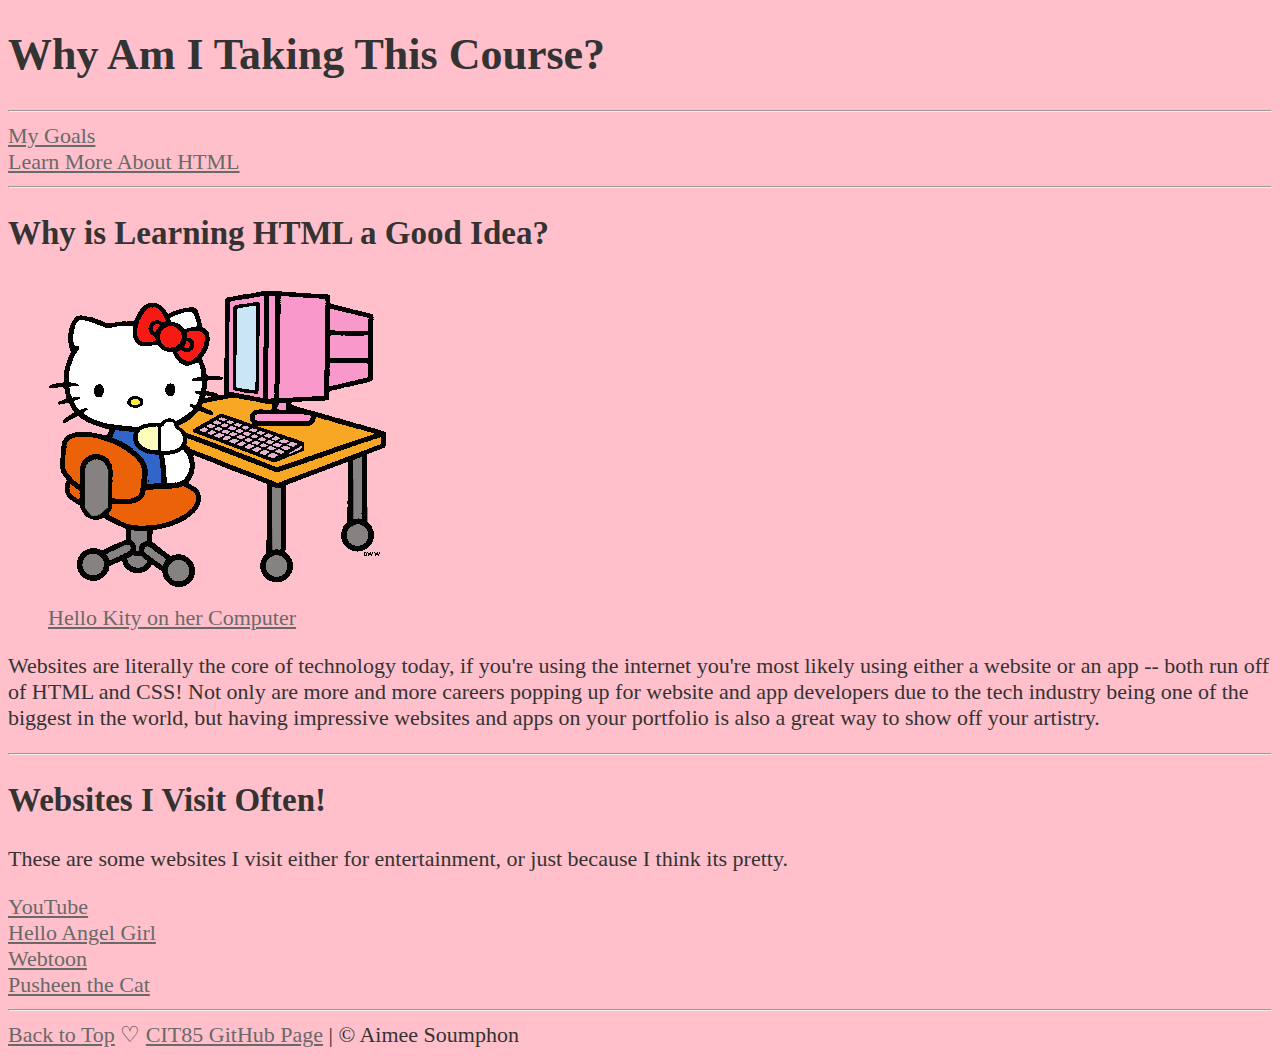
==== w4/index.html @ cfa65852 "w4 setup done" ====
<!DOCTYPE html>

<html lang="en">

<head>
      <title>Week 4 CSS Group Work</title>
    <meta charset="UTF-8">
    <meta name="author" content="Aimee Soumphon">
    <meta name="description" content="why am i taking this course?">
    <link rel="icon" href="img/mymelo1.png" type="image/x-icon">
    <link rel="stylesheet" href="main.css" type="text/css">
</head>
<body>
    <h1>Why Am I Taking This Course?</h1>
    
    <hr>

    <uo>
        <li><a href="goals.html">My Goals</a></li>
        <li><a href="learn-more.html">Learn More About HTML</a></li>
    </uo>

    <hr>
    <h2>Why is Learning HTML a Good Idea?</h2>

    <figure>
        
    <img src="img/kitty.gif" alt="Hello Kitty on her Computer" title="HTML can be fun" width="351" height="319" loading="lazy">
        <figcaption><a href="https://clipart-library.com/clipart/64440.htm" target="_blank">Hello Kity on her Computer</a></figcaption>
    </figure>

    <p>Websites are literally the core of technology today, if you're using the internet you're most likely using either a website or an app -- both run off of HTML and CSS! Not only are more and more careers popping up for website and app developers due to the tech industry being one of the biggest in the world, but having impressive websites and apps on your portfolio is also a great way to show off your artistry.</p>

    <hr>

    <h2>Websites I Visit Often!</h2>
    <p>These are some websites I visit either for entertainment, or just because I think its pretty.</p>
    <uo>
        <li><a href="https://www.youtube.com/" target="_blank">YouTube</a></li>
        <li><a href="https://helloangelgirl.com/" target="_blank">Hello Angel Girl</a></li>
        <li><a href="https://www.webtoons.com/en/" target="_blank">Webtoon</a></li>
        <li><a href="https://pusheen.com/" target="_blank">Pusheen the Cat</a></li>
    </uo>

    <hr>

    <a href="#">Back to Top</a> ♡ <a href="https://github.com/CIT85" target="_blank">CIT85 GitHub Page</a> | © Aimee Soumphon
</body>

</html>
---- w4/main.css ----
html {
    font-size: 22px
}

body {
    background-color: pink;
    color: #333;
}

a {
    color: dimgray;
}

a:visited {
    color:cornsilk
}

a:hover {
    color: #eee;
}
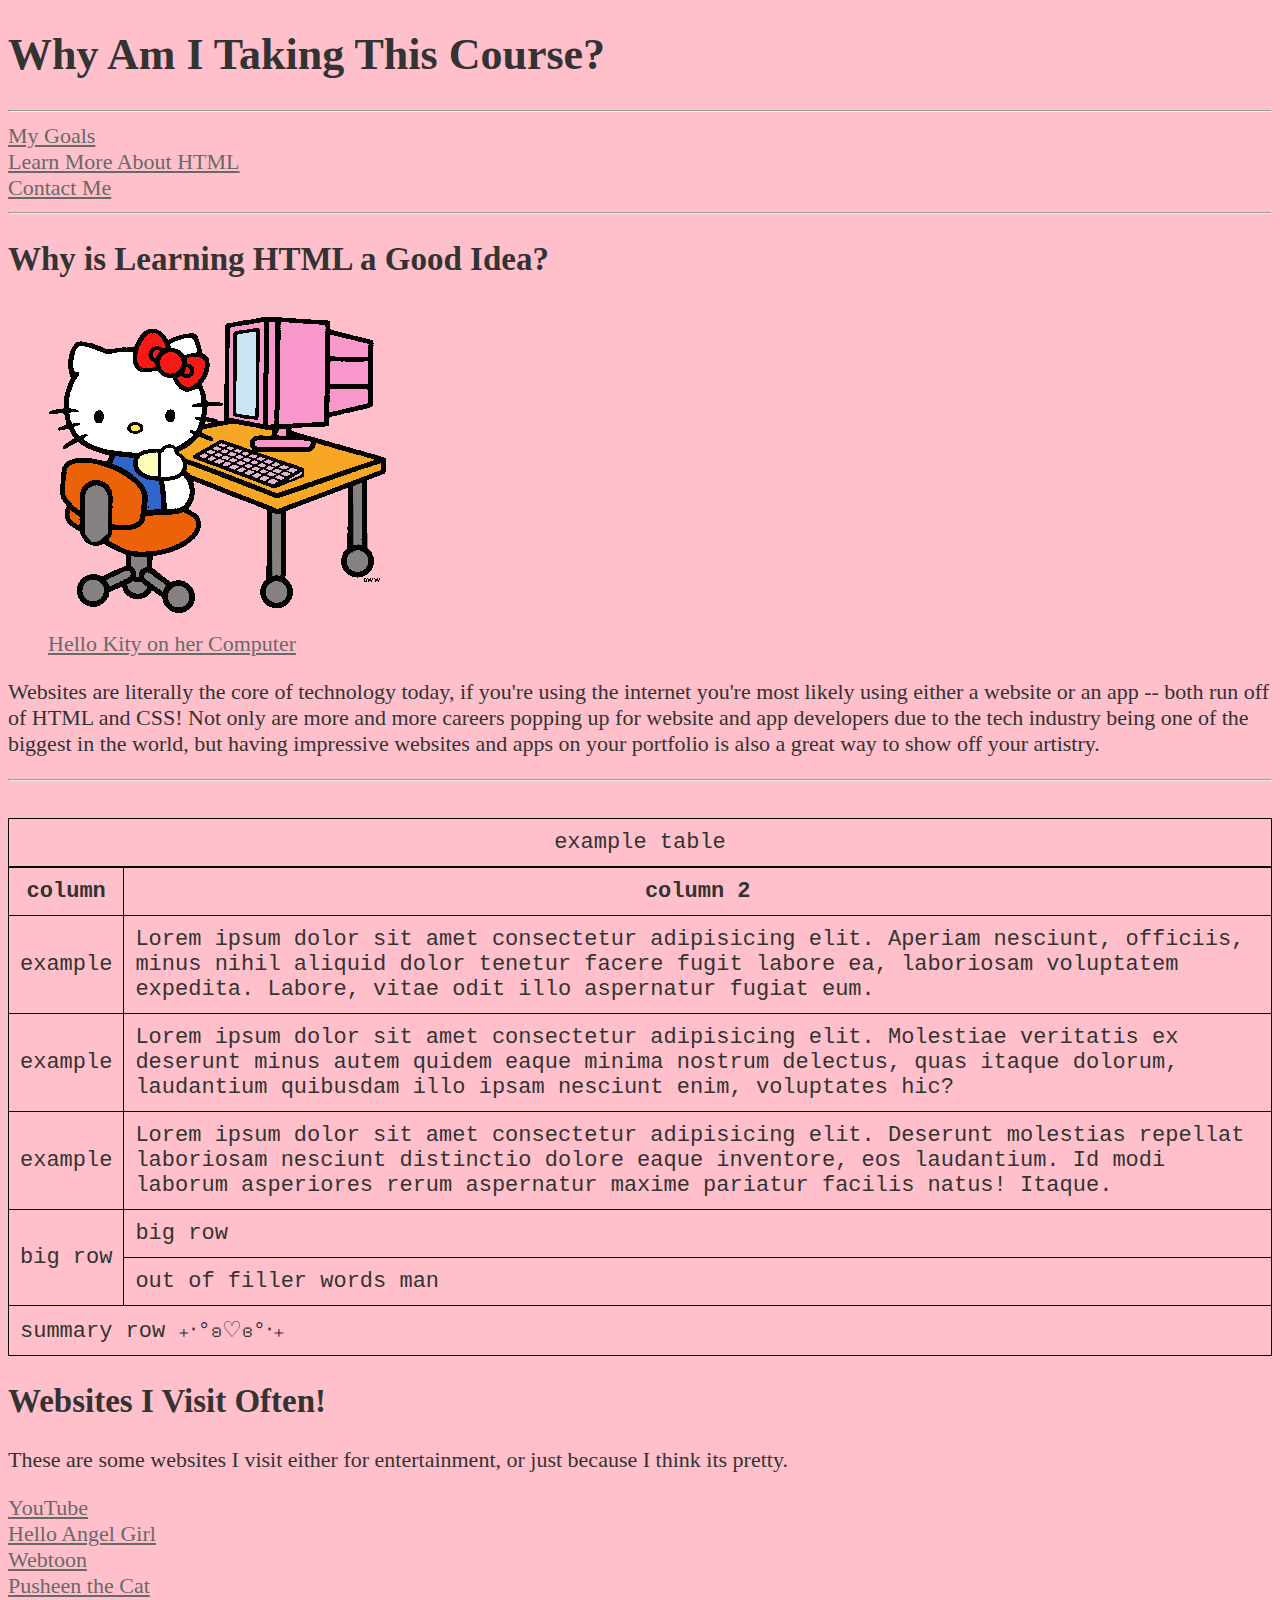
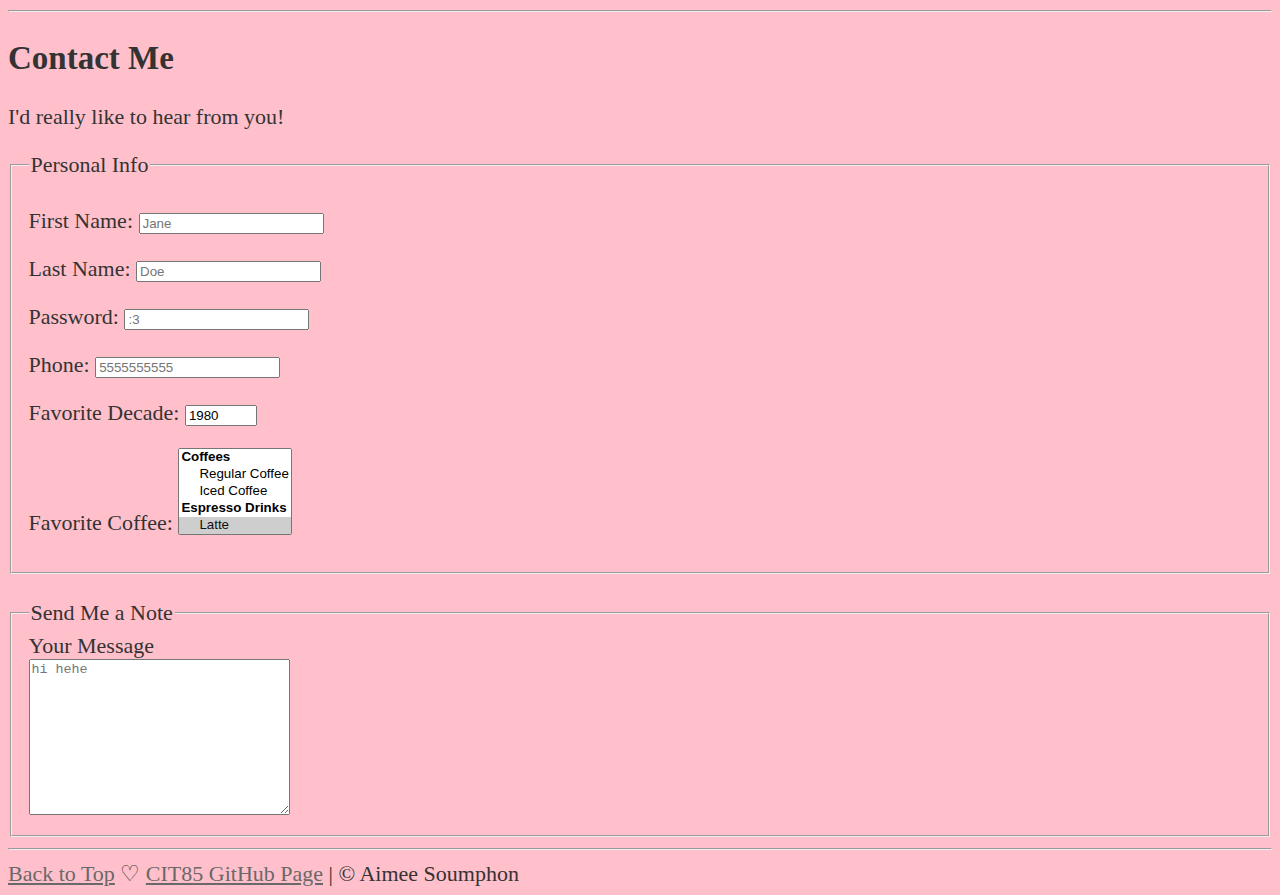
==== commit 618765a2: "semantic tags, tables and forms" ====
--- a/w4/index.html
+++ b/w4/index.html
@@ -1,7 +1,7 @@
 <!DOCTYPE html>
 
 <html lang="en">
-
+<header>
 <head>
       <title>Week 4 CSS Group Work</title>
     <meta charset="UTF-8">
@@ -10,6 +10,9 @@
     <link rel="icon" href="img/mymelo1.png" type="image/x-icon">
     <link rel="stylesheet" href="main.css" type="text/css">
 </head>
+</header>
+
+<main>
 <body>
     <h1>Why Am I Taking This Course?</h1>
     
@@ -18,6 +21,7 @@
     <uo>
         <li><a href="goals.html">My Goals</a></li>
         <li><a href="learn-more.html">Learn More About HTML</a></li>
+        <li><a href="#contact">Contact Me</a></li>
     </uo>
 
     <hr>
@@ -32,6 +36,48 @@
     <p>Websites are literally the core of technology today, if you're using the internet you're most likely using either a website or an app -- both run off of HTML and CSS! Not only are more and more careers popping up for website and app developers due to the tech industry being one of the biggest in the world, but having impressive websites and apps on your portfolio is also a great way to show off your artistry.</p>
 
     <hr>
+    <br>
+    <table>
+        <caption>example table</caption>
+        <thead>
+        <tr>
+            <th>column</th>
+            <th>column 2</th>
+        </tr>
+    </thead>
+    <tbody>
+        <tr>
+            <td>
+                <time datetime="08:00">example</time>
+            </td>
+            <td>Lorem ipsum dolor sit amet consectetur adipisicing elit. Aperiam nesciunt, officiis, minus nihil aliquid dolor tenetur facere fugit labore ea, laboriosam voluptatem expedita. Labore, vitae odit illo aspernatur fugiat eum.</td>
+        </tr>
+        <tr>
+            <td>
+                <time datetime="08:00">example</time>
+            </td>
+            <td>Lorem ipsum dolor sit amet consectetur adipisicing elit. Molestiae veritatis ex deserunt minus autem quidem eaque minima nostrum delectus, quas itaque dolorum, laudantium quibusdam illo ipsam nesciunt enim, voluptates hic?</td>
+        </tr>
+        <tr>
+            <td>
+                <time datetime="08:00">example</time>
+            </td>
+            <td>Lorem ipsum dolor sit amet consectetur adipisicing elit. Deserunt molestias repellat laboriosam nesciunt distinctio dolore eaque inventore, eos laudantium. Id modi laborum asperiores rerum aspernatur maxime pariatur facilis natus! Itaque.</td>
+        </tr>
+        <tr>
+            <td rowspan="2">big row</td>
+            <td>big row</td>
+        </tr>
+        <tr>
+            <td>out of filler words man</td>
+        </tr>
+    </tbody>
+    <tfoot>
+        <tr>
+            <td colspan="2">summary row ₊‧°𐐪♡𐑂°‧₊</td>
+        </tr>
+    </tfoot>
+    </table>
 
     <h2>Websites I Visit Often!</h2>
     <p>These are some websites I visit either for entertainment, or just because I think its pretty.</p>
@@ -41,10 +87,65 @@
         <li><a href="https://www.webtoons.com/en/" target="_blank">Webtoon</a></li>
         <li><a href="https://pusheen.com/" target="_blank">Pusheen the Cat</a></li>
     </uo>
+    <hr>
+    <article id="contact">
+    <h2>Contact Me</h2>
+    <p>I'd really like to hear from you!</p>
+
+    <form action="https://httpbin.org/get">
+        <fieldset>
+            <legend>Personal Info</legend>
+        <p>
+        <label for="firstName">First Name:</label>
+        <input type="text" name="firstName" id="firstName" placeholder="Jane" autocomplete="on" required>
+    </p>
+    <p>
+        <label for="lastName">Last Name:</label>
+        <input type="text" name="lastName" id="lastName" placeholder="Doe" autocomplete="on" required>
+    </p>
+   <p>
+        <label for="password">Password:</label>
+        <input type="password" name="password" id="password" placeholder=":3" required>
+    </p> 
+   <p>
+        <label for="phone">Phone:</label>
+        <input type="tel" name="phone" id="phone" placeholder="5555555555" pattern="[0-9]{3}[0-9]{3}[0-9]{4}" required>
+    </p> 
+   <p>
+        <label for="decade">Favorite Decade:</label>
+        <input type="number" name="decade" id="decade" min="1950" max="2020" value="1980">
+    </p> 
+   <p>
+        <label for="coffee">Favorite Coffee:</label>
+    <select name="coffee" id="coffee" multiple size="5">
+        <optgroup label="Coffees">
+        <option value="regular coffee">Regular Coffee</option>
+        <option value="iced coffee">Iced Coffee</option>
+    </optgroup>
+    <optgroup label="Espresso Drinks">
+        <option value="latte" selected>Latte</option>
+        <option value="cappuccino">Cappuccino</option>
+        <option value="cortado">Cortado</option>
+        <option value="americano">Americano</option>
+    </optgroup>
+        <option value="other">Other</option>
+    </select>
+    </p> 
+</fieldset>
+<br>
+<fieldset>
+    <legend>Send Me a Note</legend>
+    <label for="message">Your Message</label>
+    <br>
+    <textarea name="message" id="message" cols="30" rows="10" placeholder="hi hehe"></textarea>
+</fieldset>
+    </form>
+    </article>
+</main>
 
     <hr>
-
+<footer></footer>
     <a href="#">Back to Top</a> ♡ <a href="https://github.com/CIT85" target="_blank">CIT85 GitHub Page</a> | © Aimee Soumphon
 </body>
-
+</footer>
 </html>--- a/w4/main.css
+++ b/w4/main.css
@@ -17,4 +17,11 @@
 
 a:hover {
     color: #eee;
+}
+
+table, tr, th, td, caption {
+    border: 1px solid #000000;
+    font-family: 'Courier New', Courier, monospace;
+    border-collapse: collapse;
+    padding: 0.5rem;
 }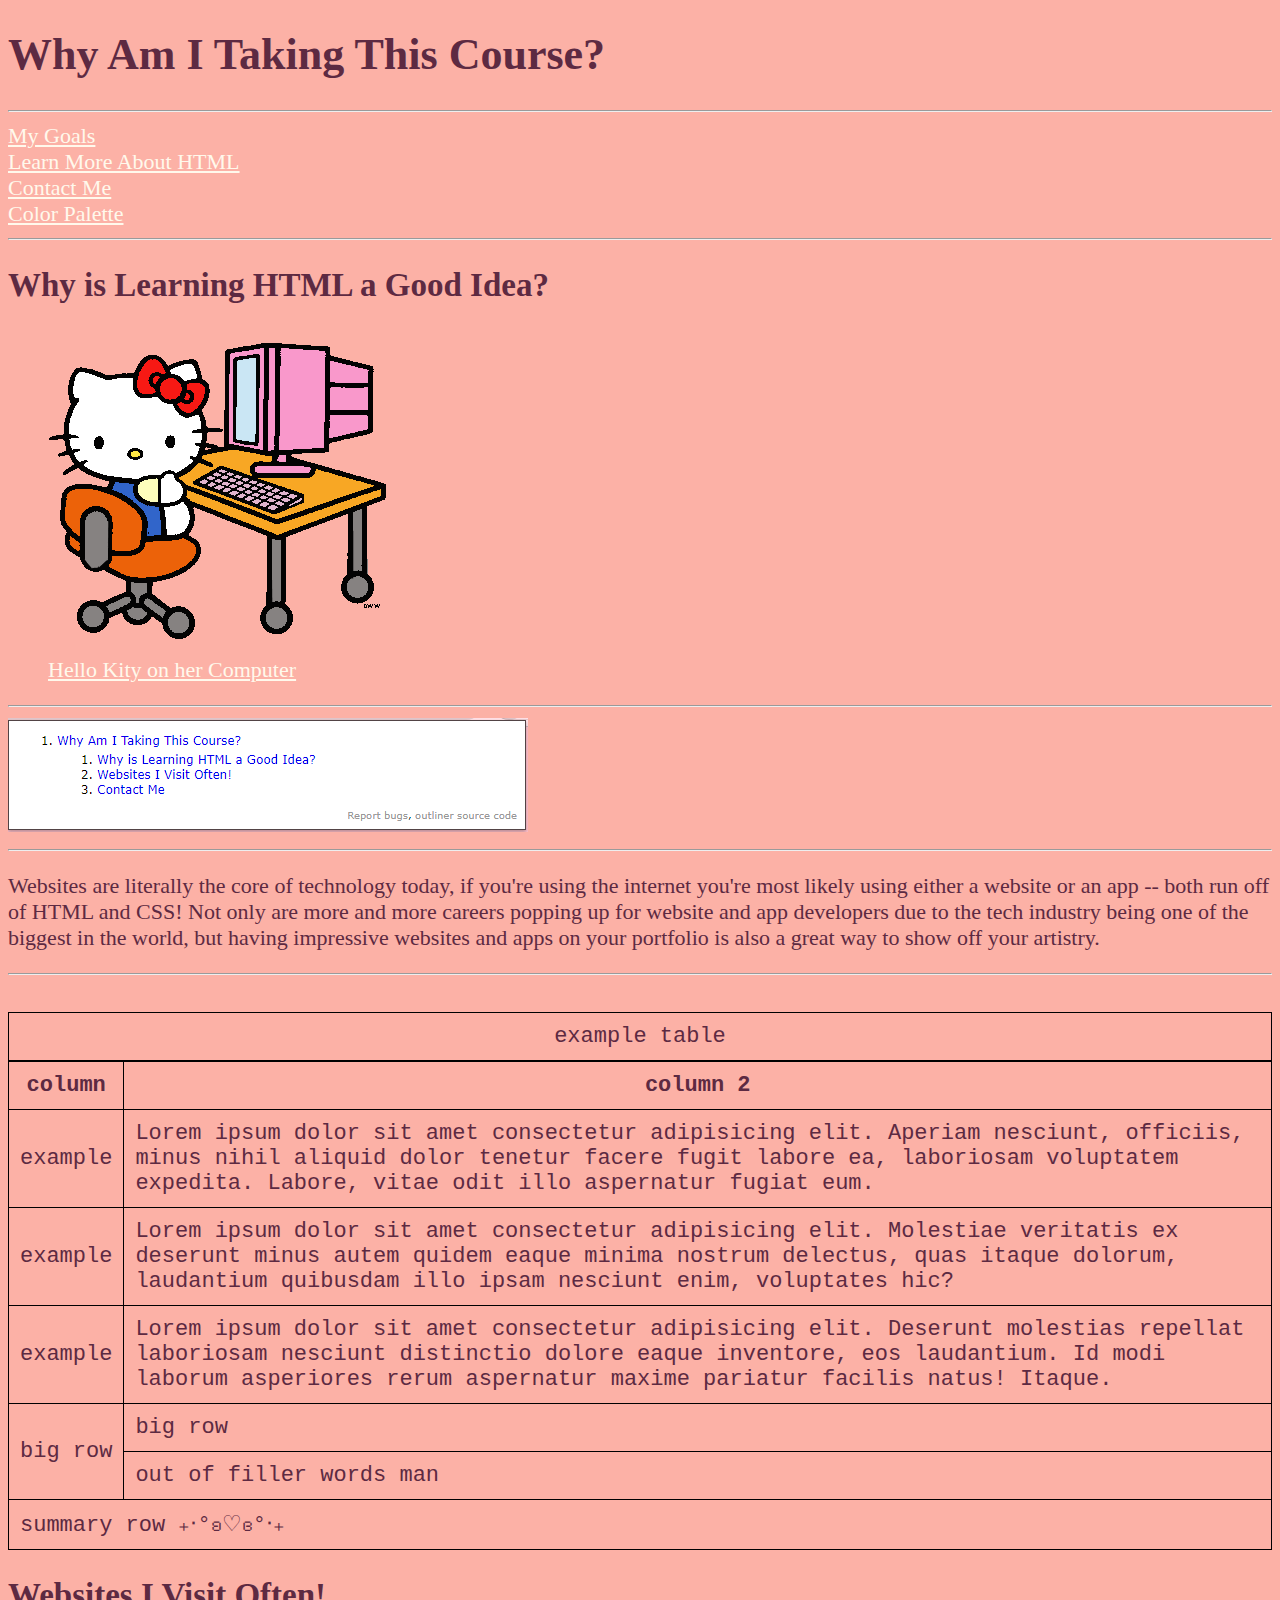
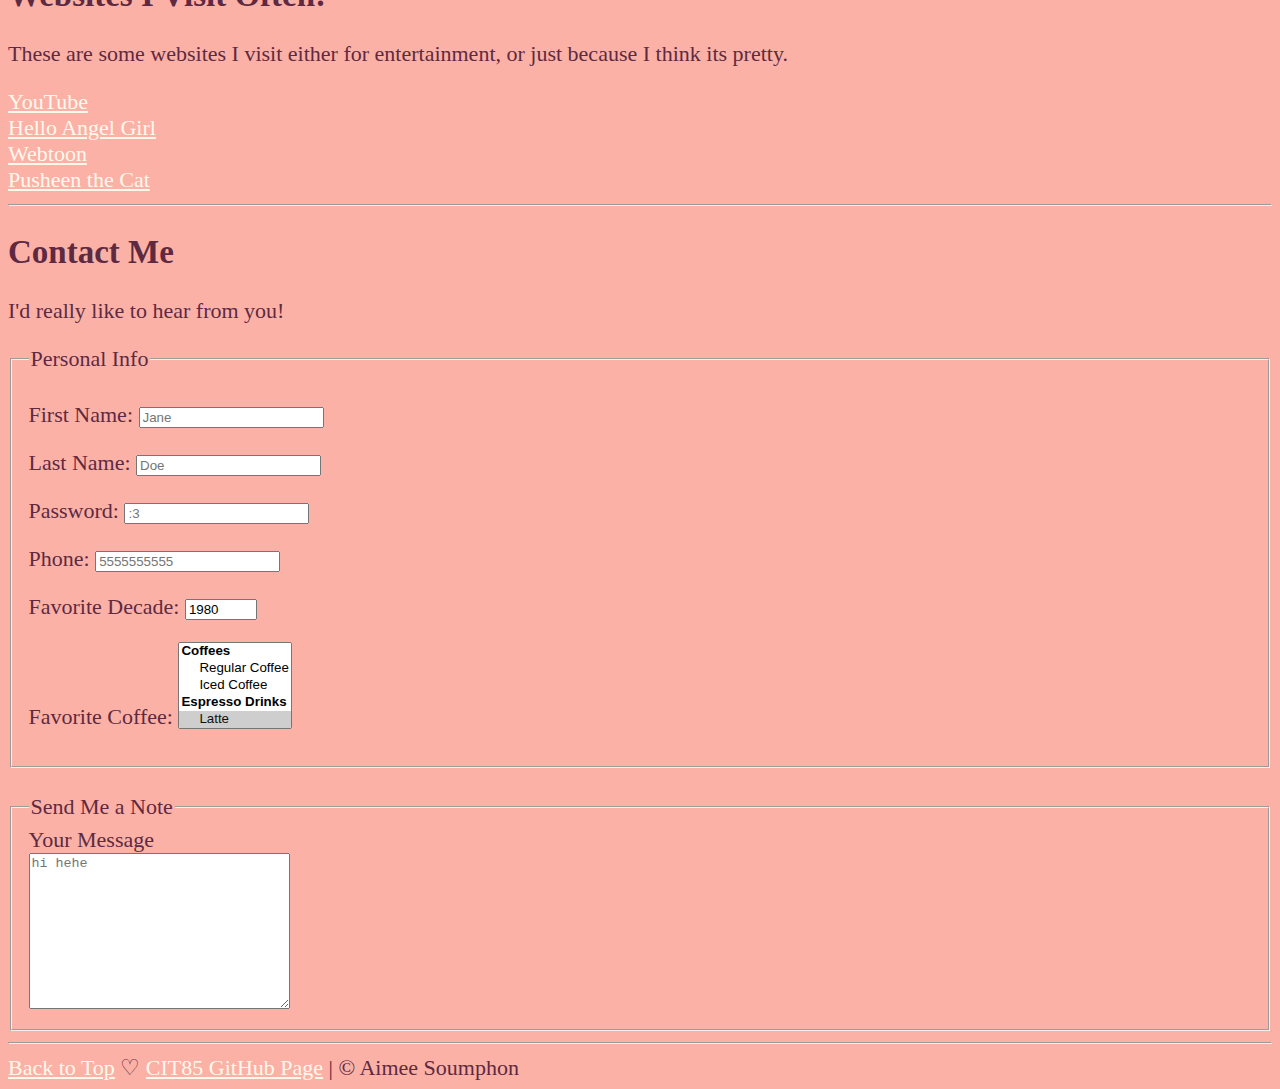
==== commit c8a5ad0b: "color palette, css styling and box model" ====
--- a/w4/index.html
+++ b/w4/index.html
@@ -22,6 +22,7 @@
         <li><a href="goals.html">My Goals</a></li>
         <li><a href="learn-more.html">Learn More About HTML</a></li>
         <li><a href="#contact">Contact Me</a></li>
+        <li><a href="colors.html">Color Palette</a></li>
     </uo>
 
     <hr>
@@ -32,6 +33,11 @@
     <img src="img/kitty.gif" alt="Hello Kitty on her Computer" title="HTML can be fun" width="351" height="319" loading="lazy">
         <figcaption><a href="https://clipart-library.com/clipart/64440.htm" target="_blank">Hello Kity on her Computer</a></figcaption>
     </figure>
+
+    <hr>
+    <img src="img/meowmeows.png" alt="My Outline">
+
+    <hr>
 
     <p>Websites are literally the core of technology today, if you're using the internet you're most likely using either a website or an app -- both run off of HTML and CSS! Not only are more and more careers popping up for website and app developers due to the tech industry being one of the biggest in the world, but having impressive websites and apps on your portfolio is also a great way to show off your artistry.</p>
 
--- a/w4/main.css
+++ b/w4/main.css
@@ -3,20 +3,20 @@
 }
 
 body {
-    background-color: pink;
-    color: #333;
+    background-color: #FCB1A6;
+    color: #5D2A42;
 }
 
 a {
-    color: dimgray;
+    color: #FFF9EC;
 }
 
 a:visited {
-    color:cornsilk
+    color: #FFDCCC
 }
 
 a:hover {
-    color: #eee;
+    color: #FB6376;
 }
 
 table, tr, th, td, caption {
@@ -24,4 +24,54 @@
     font-family: 'Courier New', Courier, monospace;
     border-collapse: collapse;
     padding: 0.5rem;
+}
+
+.violet {
+    background-color: #5D2A42;
+    width: 300px;
+    height: 160px;
+    border: 2px;
+    border-radius: 15%;
+    outline: 2px solid #ffffff;
+    border-spacing: 1em; 
+}
+
+.brightpink {
+    background-color: #FB6376;
+    width: 300px;
+    height: 160px;
+    border: 2px;
+    border-radius: 15%;
+    outline: 2px solid #ffffff;
+    border-spacing: 1em; 
+}
+
+.melon {
+    background-color: #FCB1A6;
+    width: 300px;
+    height: 160px;
+    border: 2px;
+    border-radius: 15%;
+    outline: 2px solid #ffffff;
+    border-spacing: 1em; 
+}
+
+.paledogwood {
+    background-color: #FFDCCC;
+    width: 300px;
+    height: 160px;
+    border: 2px;
+    border-radius: 15%;
+    outline: 2px solid #ffffff;
+    border-spacing: 1em; 
+}
+
+.floralwhite {
+    background-color: #FFF9EC;
+    width: 300px;
+    height: 160px;
+    border: 2px;
+    border-radius: 15%;
+    outline: 2px solid #ffffff;
+    border-spacing: 1em; 
 }